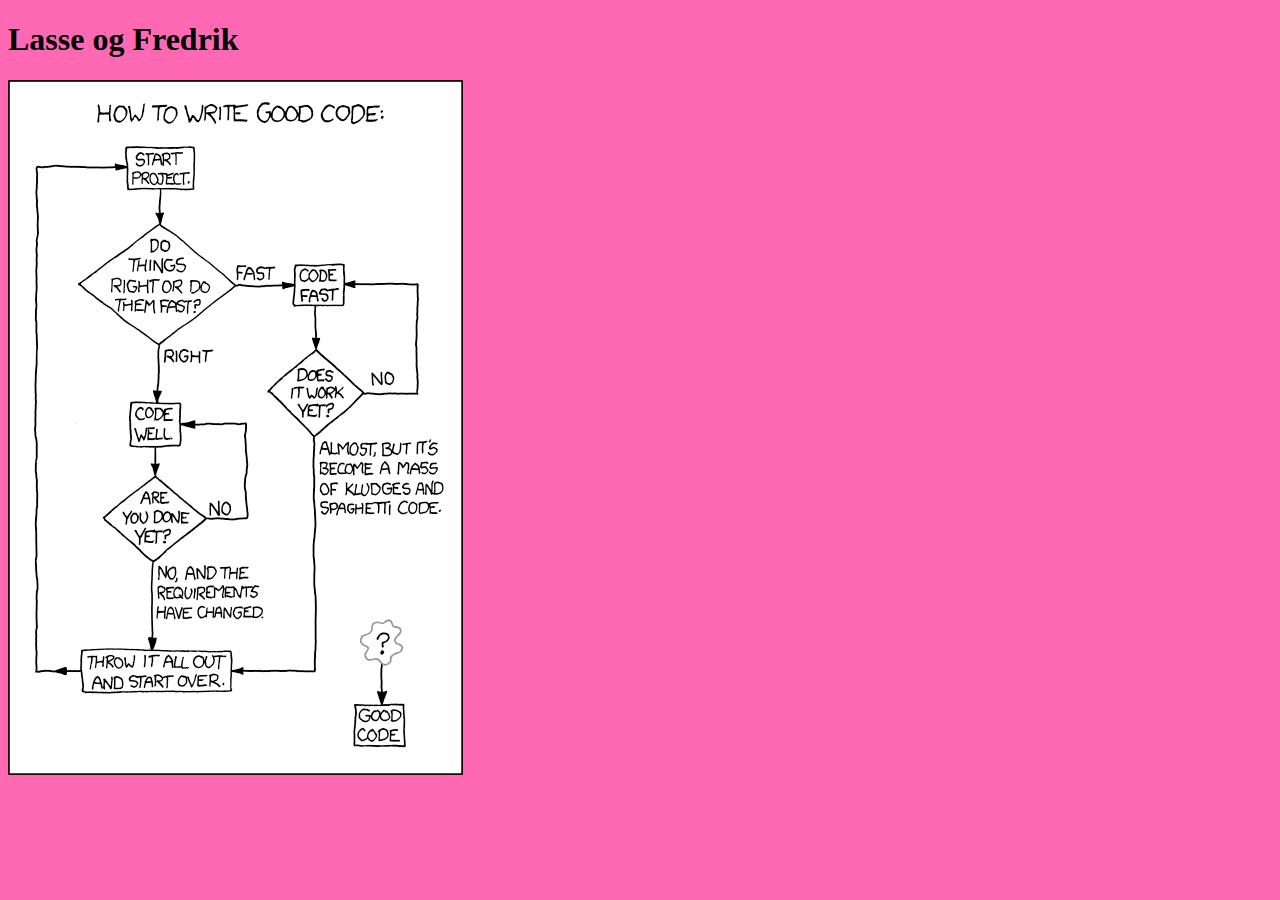
==== src/main/resources/index.html @ a8995d2b "added file to http server" ====
<!DOCTYPE html>
<html lang="en">
<head>
    <meta charset="UTF-8">
    <title>Lasse og Fredrik sitt Project</title>
    <link rel="stylesheet" href="style.css" />
</head>
<body>
<h1>Lasse og Fredrik</h1>
<img src="image.png" alt='Joke: How to write good code: Flowchart with arrows going around leading to throw it away and start over and cloud with question mark leading to "good code"' />
</body>
</html>
---- src/main/resources/style.css ----
body {
    background-color: hotpink;
}
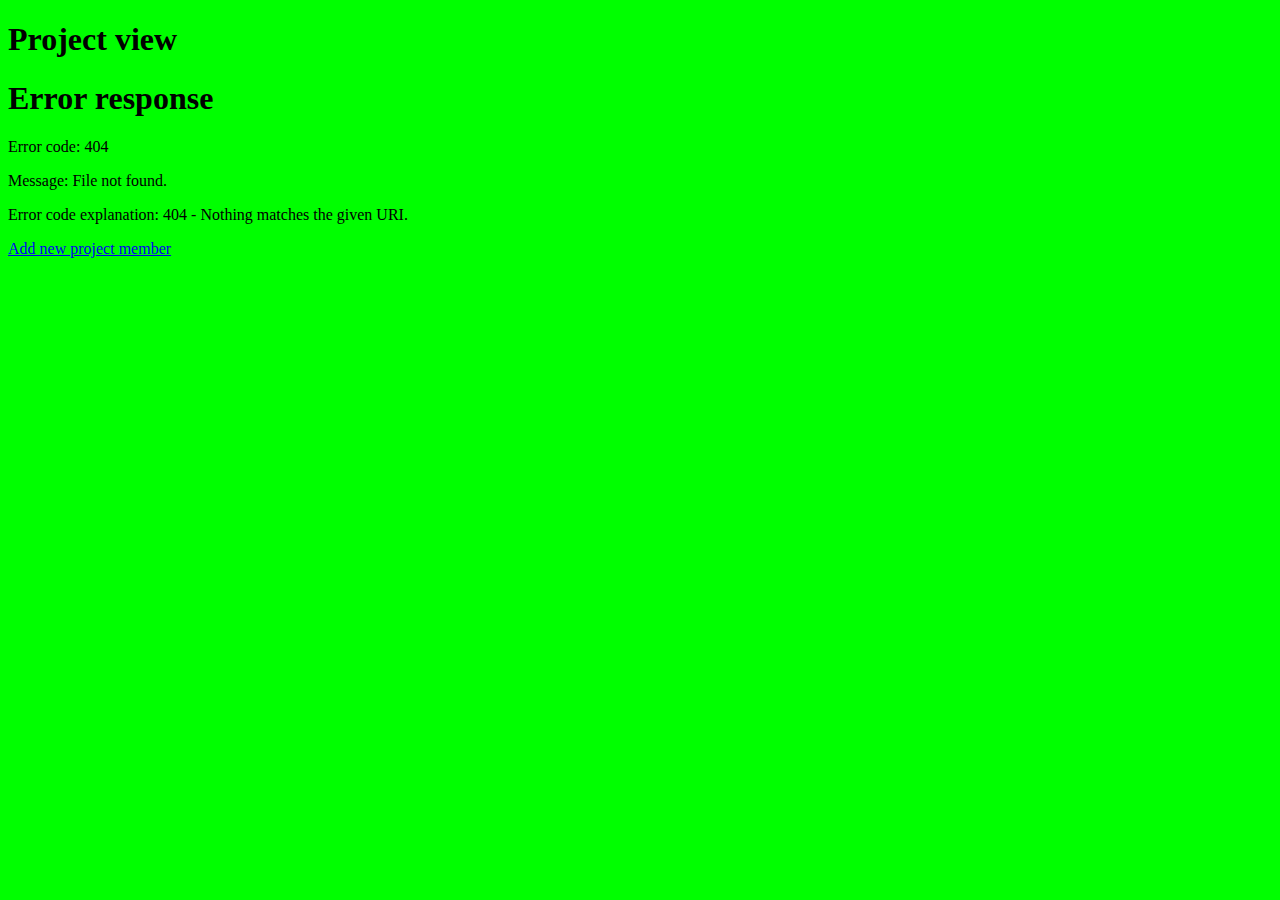
==== commit 4c2bc78a: "added html code and checked off todo list in assignment" ====
--- a/src/main/resources/index.html
+++ b/src/main/resources/index.html
@@ -2,11 +2,24 @@
 <html lang="en">
 <head>
     <meta charset="UTF-8">
-    <title>Lasse og Fredrik sitt Project</title>
-    <link rel="stylesheet" href="style.css" />
+    <title>KristianiaProject</title>
+    <link rel="stylesheet" href="style.css">
 </head>
 <body>
-<h1>Lasse og Fredrik</h1>
-<img src="image.png" alt='Joke: How to write good code: Flowchart with arrows going around leading to throw it away and start over and cloud with question mark leading to "good code"' />
+<h1>Project view</h1>
+
+<div id="projectMembers"></div>
+
+<div>
+    <a href="newWorker.html">Add new project member</a>
+</div>
 </body>
-</html>
+<script>
+    fetch("/projectMembers")
+        .then(function(response) {
+            return response.text();
+        }).then(function(text) {
+        document.getElementById("projectMembers").innerHTML = text;
+    });
+</script>
+</html>--- a/src/main/resources/style.css
+++ b/src/main/resources/style.css
@@ -1,3 +1,3 @@
 body {
-    background-color: hotpink;
-}
+    background-color: lime;
+}